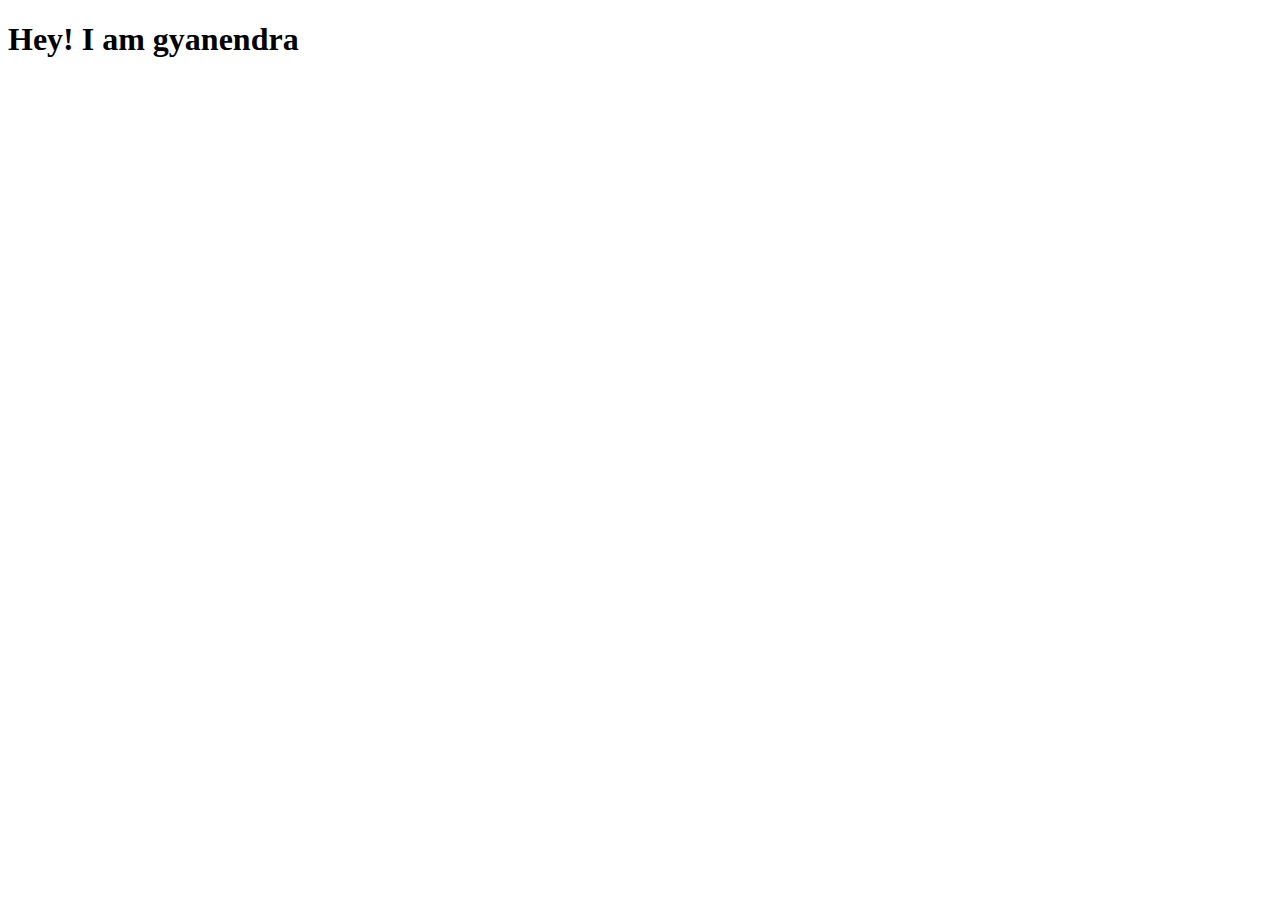
==== test.html @ 8d7c9d00 "first commit" ====
<!DOCTYPE html>
<html lang="en">
<head>
    <meta charset="UTF-8">
    <meta http-equiv="X-UA-Compatible" content="IE=edge">
    <meta name="viewport" content="width=device-width, initial-scale=1.0">
    <title>Document</title>
</head>
<body>
    <h1>Hey! I am gyanendra</h1>
</body>
</html>
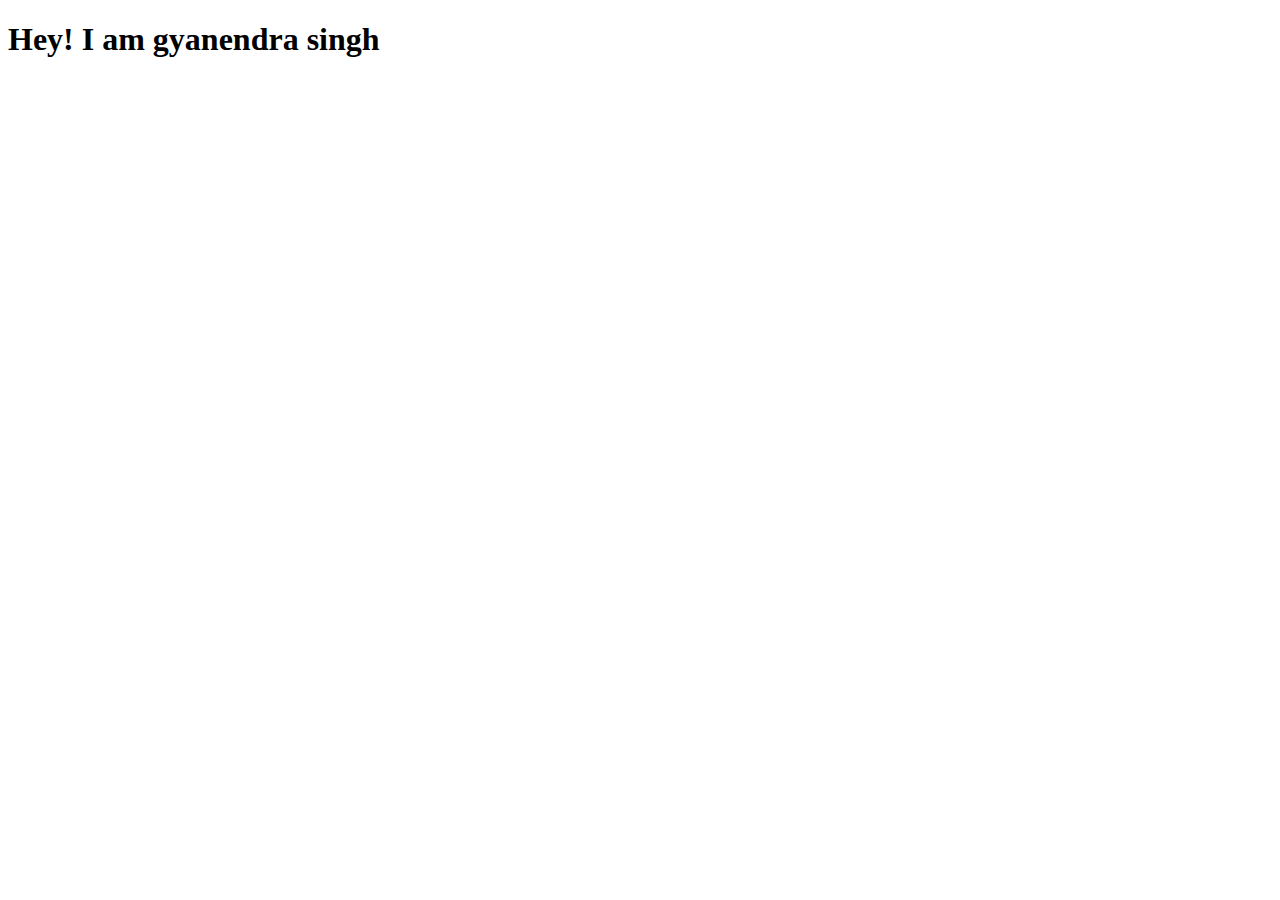
==== commit 2d87b8d9: "second commit" ====
--- a/test.html
+++ b/test.html
@@ -7,6 +7,6 @@
     <title>Document</title>
 </head>
 <body>
-    <h1>Hey! I am gyanendra</h1>
+    <h1>Hey! I am gyanendra singh</h1>
 </body>
 </html>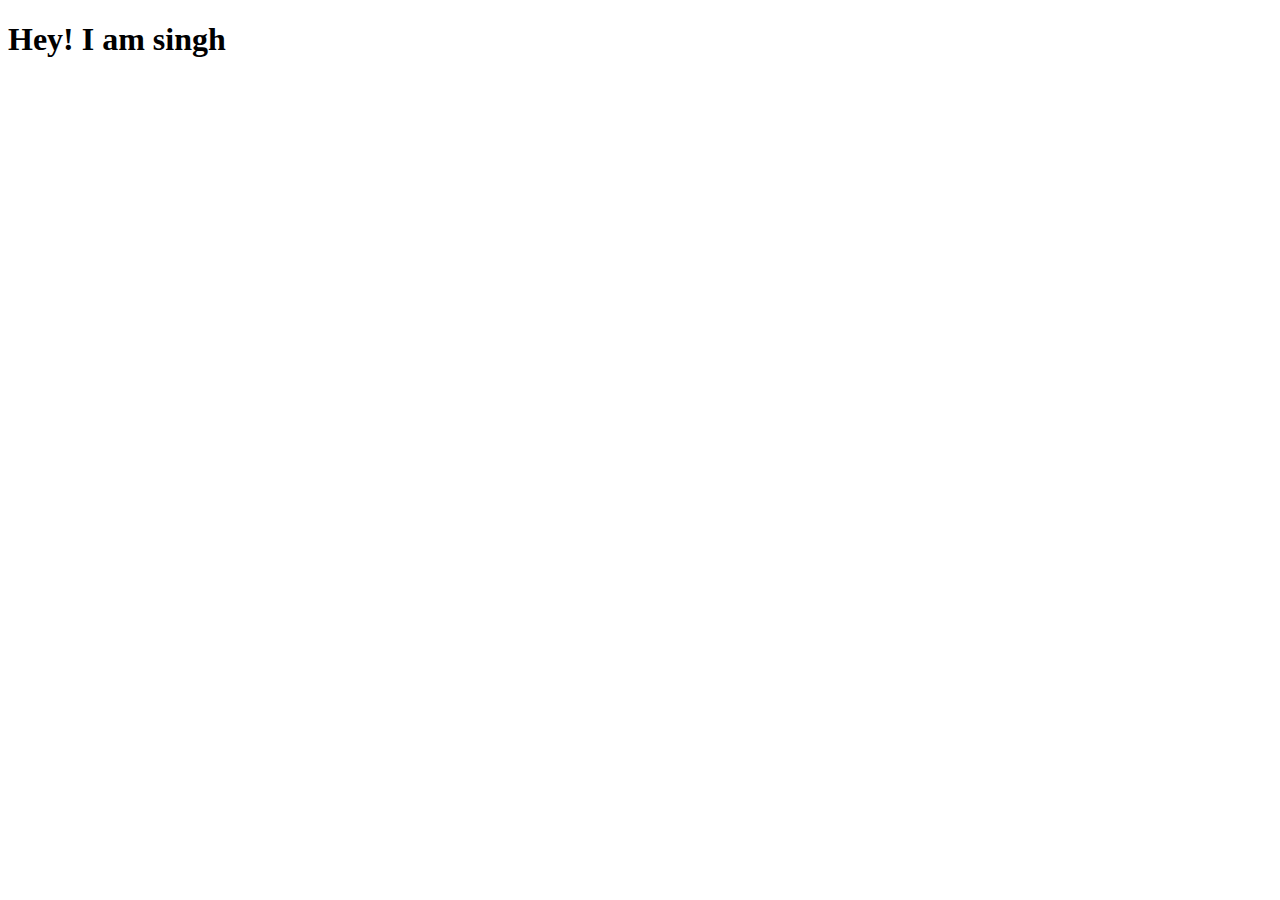
==== commit 1123d611: "minor change" ====
--- a/test.html
+++ b/test.html
@@ -7,6 +7,6 @@
     <title>Document</title>
 </head>
 <body>
-    <h1>Hey! I am gyanendra singh</h1>
+    <h1>Hey! I am  singh</h1>
 </body>
 </html>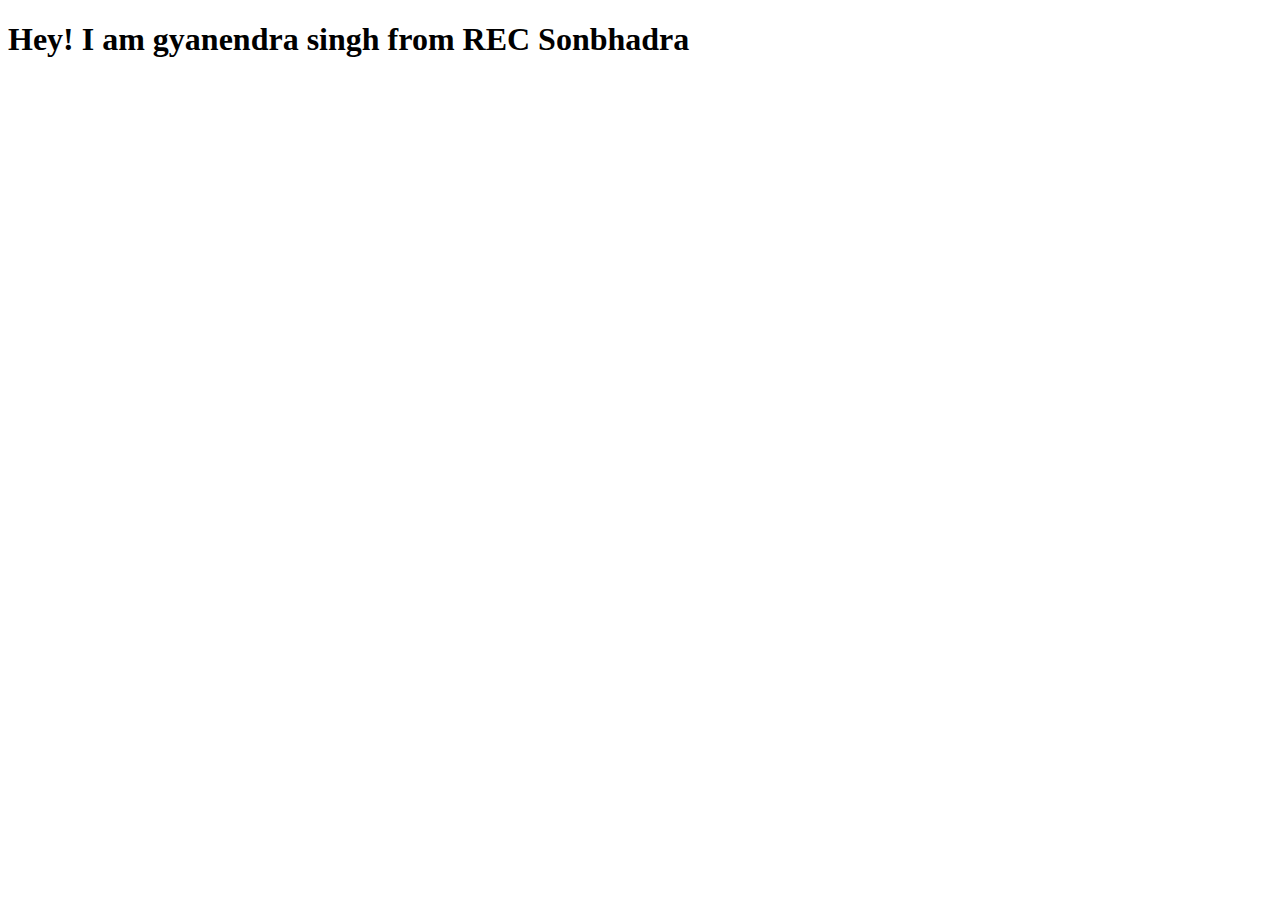
==== commit ff8f44b9: "change in statment" ====
--- a/test.html
+++ b/test.html
@@ -7,6 +7,6 @@
     <title>Document</title>
 </head>
 <body>
-    <h1>Hey! I am  singh</h1>
+    <h1>Hey! I am gyanendra singh from REC Sonbhadra</h1>
 </body>
 </html>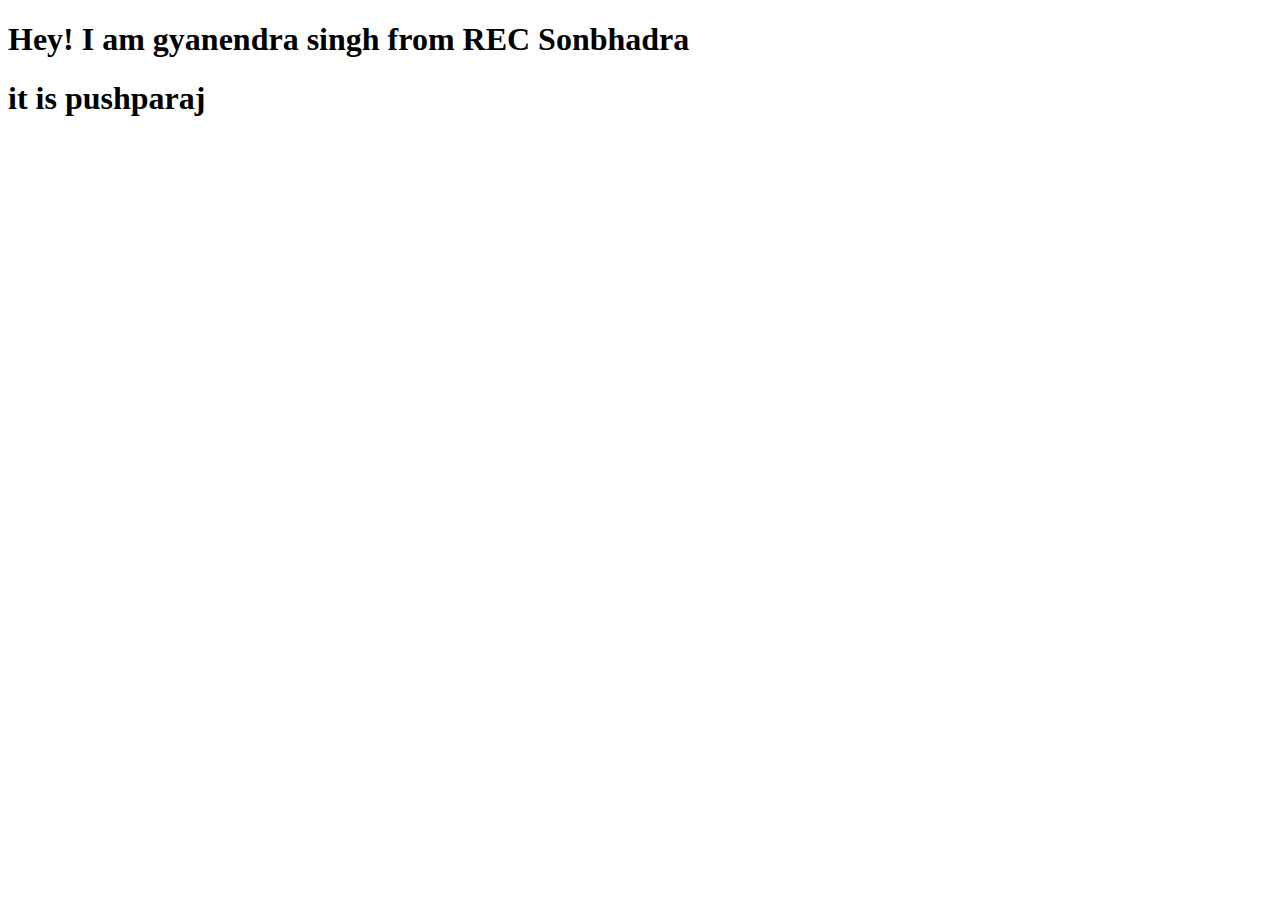
==== commit 1bed9459: "Merge pull request #1 from pushparaj21/main" ====
--- a/test.html
+++ b/test.html
@@ -1,12 +1,15 @@
+<!-- @format -->
+
 <!DOCTYPE html>
 <html lang="en">
-<head>
-    <meta charset="UTF-8">
-    <meta http-equiv="X-UA-Compatible" content="IE=edge">
-    <meta name="viewport" content="width=device-width, initial-scale=1.0">
+  <head>
+    <meta charset="UTF-8" />
+    <meta http-equiv="X-UA-Compatible" content="IE=edge" />
+    <meta name="viewport" content="width=device-width, initial-scale=1.0" />
     <title>Document</title>
-</head>
-<body>
+  </head>
+  <body>
     <h1>Hey! I am gyanendra singh from REC Sonbhadra</h1>
-</body>
-</html>+    <h1>it is pushparaj</h1>
+  </body>
+</html>
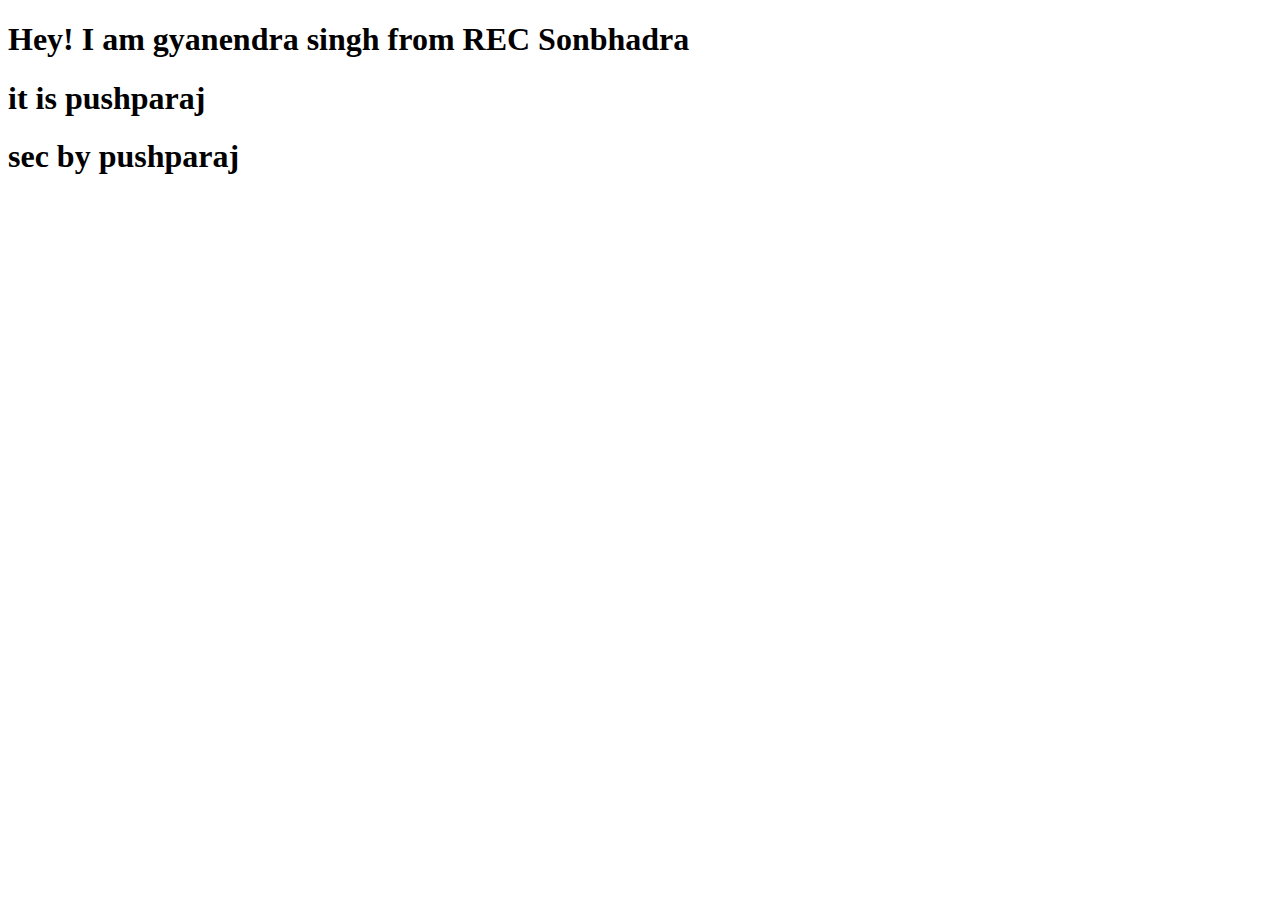
==== commit 81d0276d: "by pushparaj 2" ====
--- a/test.html
+++ b/test.html
@@ -11,5 +11,6 @@
   <body>
     <h1>Hey! I am gyanendra singh from REC Sonbhadra</h1>
     <h1>it is pushparaj</h1>
+    <h1>sec by pushparaj</h1>
   </body>
 </html>
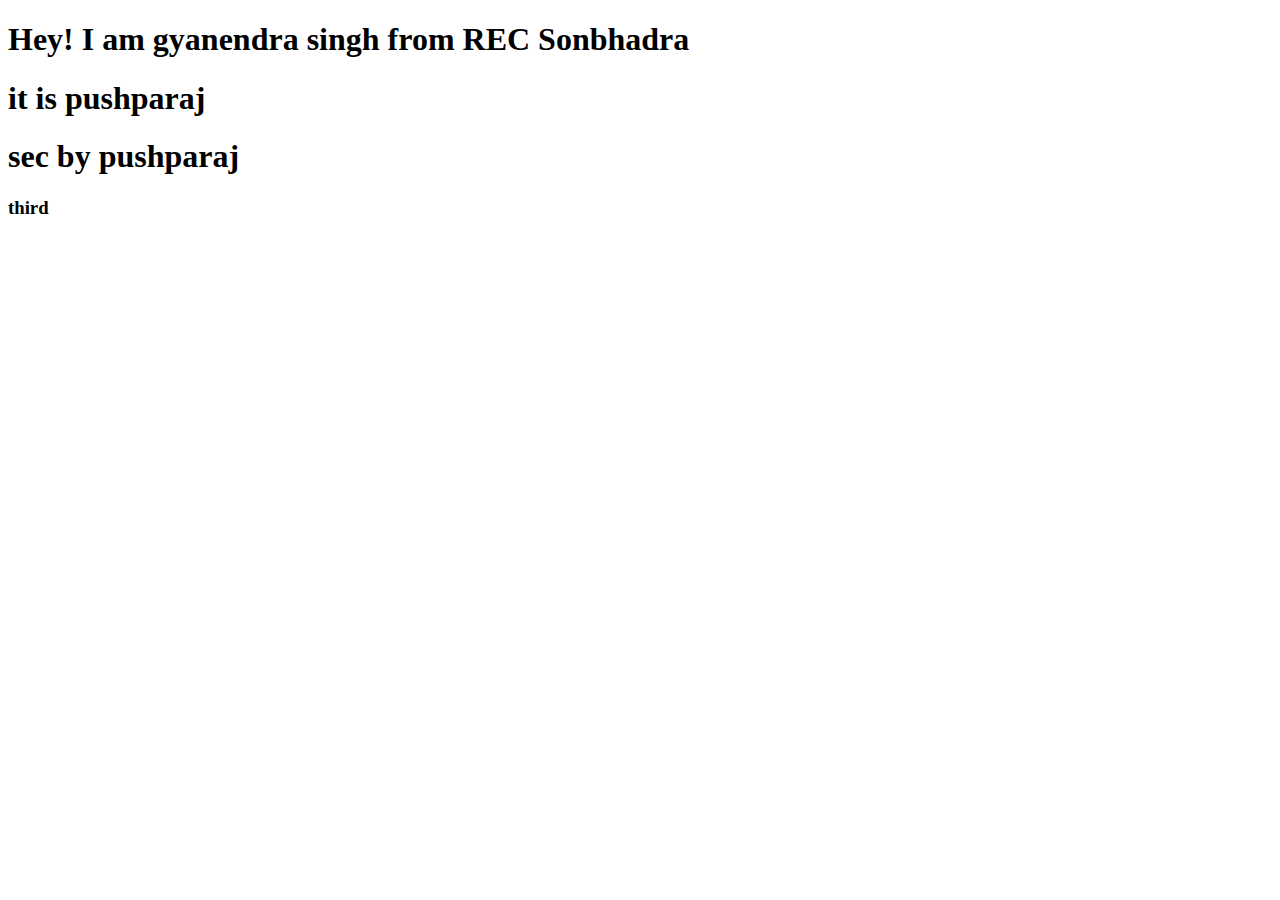
==== commit 0fa8a8c2: "Merge pull request #2 from pushparaj21/main" ====
--- a/test.html
+++ b/test.html
@@ -12,5 +12,6 @@
     <h1>Hey! I am gyanendra singh from REC Sonbhadra</h1>
     <h1>it is pushparaj</h1>
     <h1>sec by pushparaj</h1>
+    <h3>third</h3>
   </body>
 </html>
